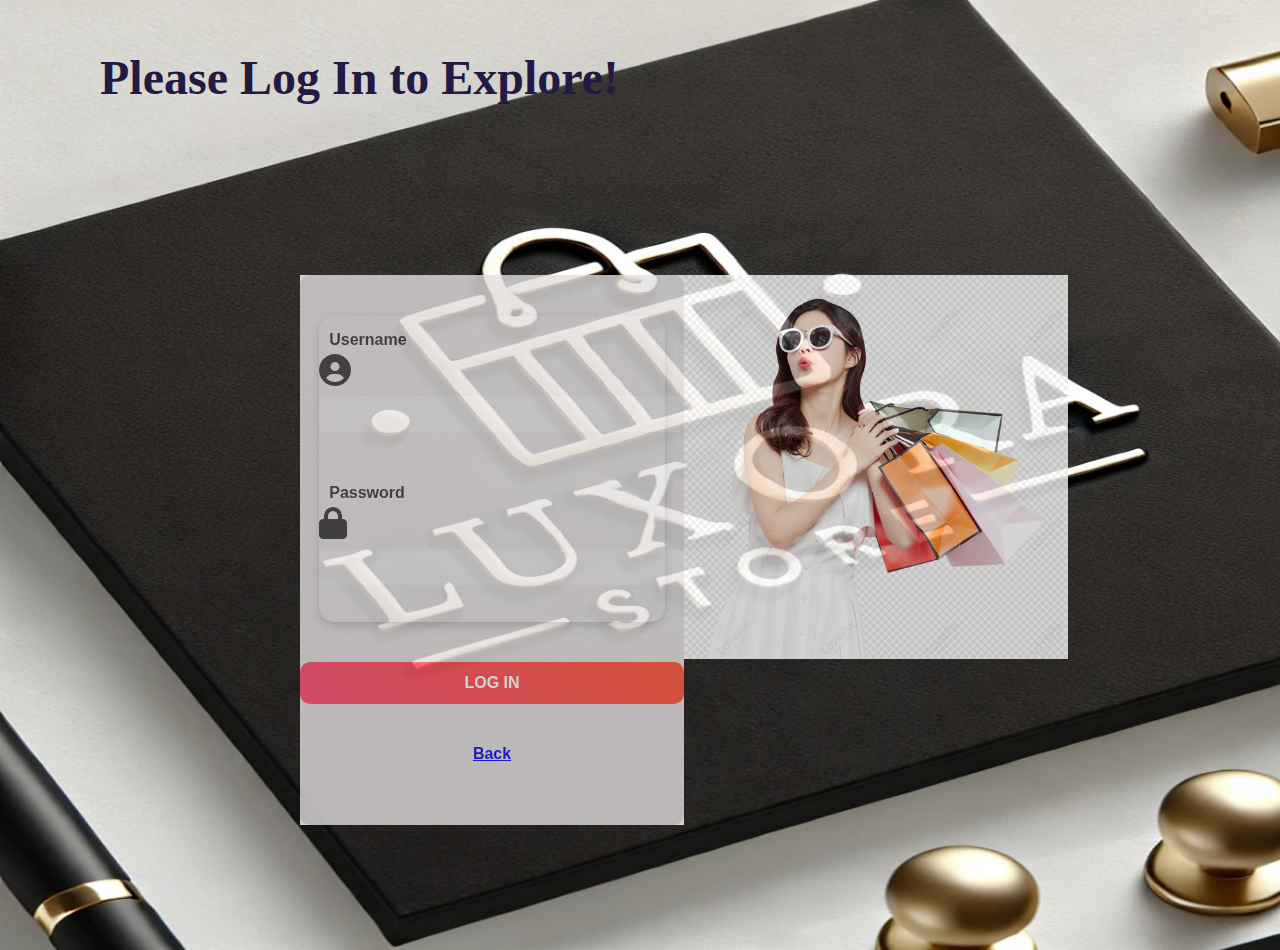
==== login.html @ b8f765eb "first commit" ====
<!DOCTYPE html>
<html lang="en">
<head>
    <meta charset="UTF-8">
    <meta name="viewport" content="width=device-width, initial-scale=1.0">
    <title>LUXORA</title>
    <link rel="stylesheet" href="/css/login.css">
    <link rel="stylesheet" href="https://cdnjs.cloudflare.com/ajax/libs/font-awesome/6.7.2/css/all.min.css" integrity="sha512-Evv84Mr4kqVGRNSgIGL/F/aIDqQb7xQ2vcrdIwxfjThSH8CSR7PBEakCr51Ck+w+/U6swU2Im1vVX0SVk9ABhg==" crossorigin="anonymous" referrerpolicy="no-referrer" />
</head>
<body>
    <div class="para">
        <h2>Please Log In to Explore!</h2> 
    </div>
    <div class="main-container">    
     <div class="page">
          <br><br>
          <div class="reg">
              <!-- <div class="pfp"></div> -->
              <form>
                  <label for="username" id="lname">Username</label>
                  <br/>
                  <i class="fa-solid fa-circle-user"></i><input type="text" id="username" name="username">
                  <br><br>
                  <label for="password">Password</label>
                  <br/>
                  <i class="fa-solid fa-lock"></i><input type="password" id="password" name="password" required>
                  <br><br>
               </form>
               <button id="submit">LOG IN</button>
               <div class="back">
                <a href="index.html"> <h5>Back</h5></a>
             </div>
         </div>
      </div>
     <div class="bgimage"></div>
    </div>
    <script src="/js/login.js"></script>
</body>
</html>
---- css/login.css ----
*{
    margin: 0;
    padding: 0;
   
}

body{
    
    background-image: url('/images/DALL·E\ 2025-03-12\ 20.03.32\ -\ A\ modern\ and\ stylish\ logo\ for\ \'LuxoraStore\'\ with\ an\ elegant\,\ minimalist\ design.\ The\ logo\ features\ a\ sleek\,\ fashionable\ font\ with\ a\ small\ icon\ represen.jpg');
    background-size: cover;
    
}

.border{
    text-decoration: 2px underline transparent;
 }
 
 .border:hover{
     text-decoration: 2px underline black;
 }

 .para{
    height: 100px;
    width: 100%;
    color:#231942;
    font-family: 'Times New Roman', Times, serif;
    
 }

 .para h2{
    margin-top: 50px;
    margin-left: 100px;
    font-size: 3rem;
 }

 .main-container {
    height: 800px;
    width: 60%;
    /* background-color: lightgray; */
    /* margin-top: 50px; */
    margin-left: 300px;
    display: flex;
    justify-content: space-between; /* Ensures both divs take available space */
    align-items: center; /* Centers them vertically */
}

.page {
    height: 550px;
    width: 50%;  /* Adjust width to take equal space */
    background-color: white;
    display: flex;
    justify-content: center;
    align-items: center;
    opacity: 0.8;
    font-family: 'Times New Roman', Times, serif;
}

.reg {
    height: 550px;
    width: 100%; 
    margin-left: 0px;
    display: flex;
    flex-direction: column;
    justify-content: space-evenly;
    align-items: center;
    font-size: 2rem; 
    background-color: rgba(221, 217, 217, 0.926);
    border-radius: 10px;
    opacity: 0.9; 
    font-family: 'Poppins', sans-serif;
}

form{
    /* background-color: lightgray; */
    width: 90%;
    /* opacity: 0.8; */
    background: rgba(255, 255, 255, 0.1);
    backdrop-filter: blur(10px);
    border-radius: 15px;
    /* padding: 30px;
    width: 350px; */
    box-shadow: 0px 4px 10px rgba(0, 0, 0, 0.2);
    color: rgb(53, 51, 51);
}

label {
    /* padding-top: 10px; */
    margin-left: 10px;
    /* color: black; */
    font-size: 16px;
    font-weight: 600;
}

input, select {
    width: 100%;
    padding: 10px;
    margin-top: 5px;
    border-radius: 8px;
    border: none;
    outline: none;
    background: rgba(255, 255, 255, 0.2);
    color: rgb(59, 44, 44);
    font-size: 14px;
}

input::placeholder {
    color: rgba(255, 255, 255, 0.7);
}

hr {
    border: 1px solid rgba(255, 255, 255, 0.3);
}

#submit {
    width: 100%;
    padding: 12px;
    border: none;
    border-radius: 10px;
    background: linear-gradient(45deg, #ff416c, #ff4b2b);
    color: white;
    font-size: 16px;
    font-weight: bold;
    text-transform: uppercase;
    cursor: pointer;
    transition: all 0.3s ease-in-out;
}

.submit:hover {
    transform: scale(1.05);
    box-shadow: 0px 4px 15px rgba(255, 75, 43, 0.5);
}

.bgimage {
    height: 550px;
    width: 50%;  /* Adjust width so it fits */
    background-image: url('/images/l4.png');
    background-size: contain;
    background-repeat: no-repeat;
    /* background-color: rgba(255, 255, 255, 0.5); White color with 50% transparency */
    opacity: 0.8;
 }

 .back{
    height: 40px;
    width: 100px;
    text-decoration: underline;
    font-size: 1.2rem;
    text-align: center;
 }
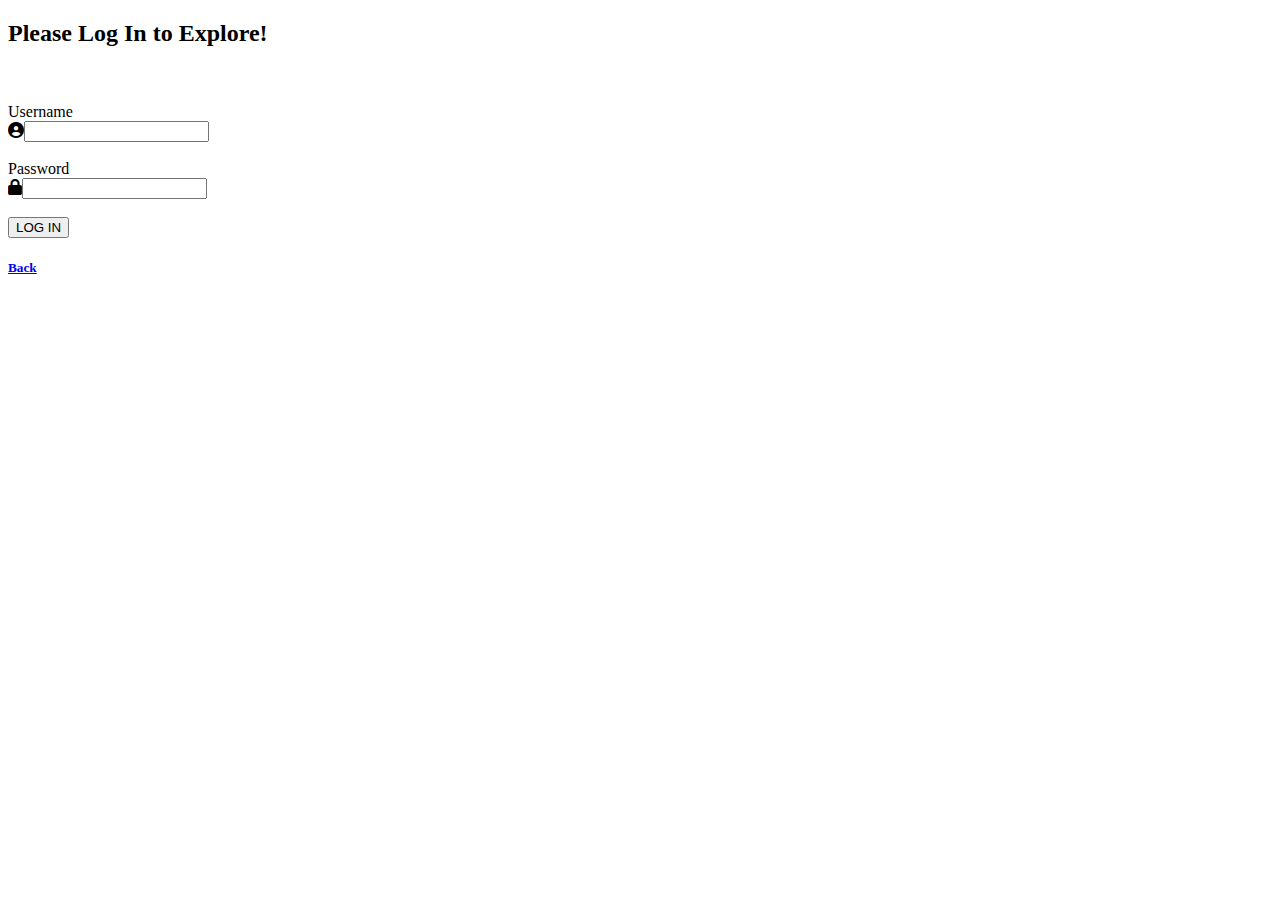
==== commit 069645c3: "Second commit" ====
--- a/login.html
+++ b/login.html
@@ -4,7 +4,7 @@
     <meta charset="UTF-8">
     <meta name="viewport" content="width=device-width, initial-scale=1.0">
     <title>LUXORA</title>
-    <link rel="stylesheet" href="/css/login.css">
+    <link rel="stylesheet" href="/Project-Luxora/css/login.css">
     <link rel="stylesheet" href="https://cdnjs.cloudflare.com/ajax/libs/font-awesome/6.7.2/css/all.min.css" integrity="sha512-Evv84Mr4kqVGRNSgIGL/F/aIDqQb7xQ2vcrdIwxfjThSH8CSR7PBEakCr51Ck+w+/U6swU2Im1vVX0SVk9ABhg==" crossorigin="anonymous" referrerpolicy="no-referrer" />
 </head>
 <body>
@@ -34,6 +34,6 @@
       </div>
      <div class="bgimage"></div>
     </div>
-    <script src="/js/login.js"></script>
+    <script src="/Project-Luxora/js/login.js"></script>
 </body>
 </html>